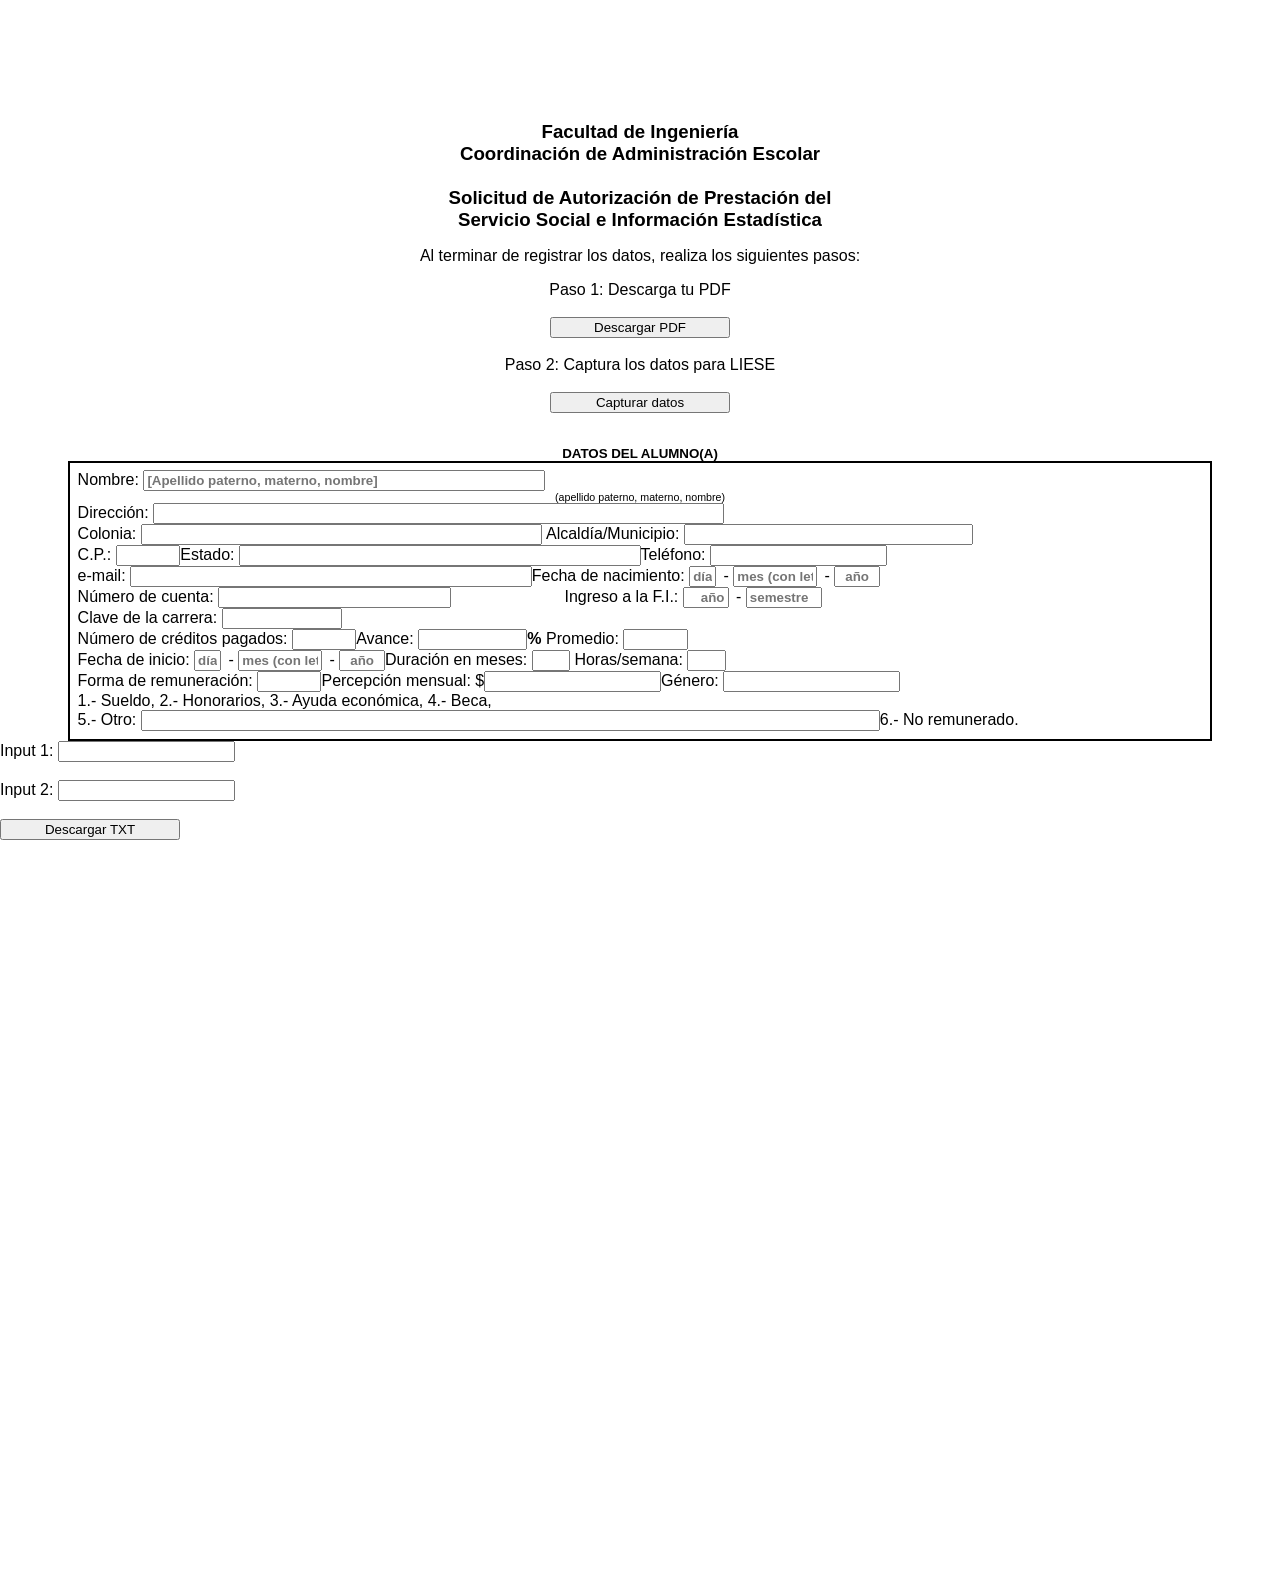
==== cartaSolicitud.html @ fef98b79 "Add files via upload" ====
<!DOCTYPE html>
<html lang="en">
<head>
    <meta charset="UTF-8">
    <meta name="viewport" content="width=device-width, initial-scale=1.0">
    <title>Solicitud de Autorización de Prestación del Servicio Social e Información Estadística</title>
    <link rel="stylesheet" href="style.css">
</head>
<script type="text/javascript" src="jspdf.min.js"></script>
<script>
    function imprimirPagina(){
        window.print();
    }
    function generateTxtFile() {
      const text = document.getElementById('userInput').value;
      const blob = new Blob([text], { type: 'text/plain' });
      const link = document.createElement('a');
      link.href = URL.createObjectURL(blob);
      link.download = 'archivo.txt';
      link.click();
    }

    function downloadTxtFile() {
            // Captura los valores de los inputs
            const input01 = document.getElementById('nombreAlumno').value;
            const input02 = document.getElementById('direccionAlumno').value;
            const input03 = document.getElementById('coloniaAlumno').value;
            const input04 = document.getElementById('municipioAlumno').value;
            const input05 = document.getElementById('codigopostalAlumno').value;
            const input06 = document.getElementById('estadoAlumno').value;
            const input07 = document.getElementById('telefonoAlumno').value;
            const input08 = document.getElementById('emailAlumno').value;
            const input09 = document.getElementById('dianacimientoAlumno').value;
            const input10 = document.getElementById('mesnacimientoAlumno').value;
            const input11 = document.getElementById('anionacimientoAlumno').value;
            const input12 = document.getElementById('numerocuentaAlumno').value;
            const input13 = document.getElementById('anioingresoAlumno').value;
            const input14 = document.getElementById('semestreingresoAlumno').value;
            const input15 = document.getElementById('clavecarreraAlumno').value;
            const input16 = document.getElementById('creditosAlumno').value;
            const input17 = document.getElementById('avanceAlumno').value;
            const input18 = document.getElementById('promedioAlumno').value;
            const input19 = document.getElementById('diaInicio').value;
            const input20 = document.getElementById('mesInicio').value;
            const input21 = document.getElementById('anioInicio').value;
            const input22 = document.getElementById('duracionMeses').value;
            const input23 = document.getElementById('horasSemana').value;
            const input24 = document.getElementById('remuneracionAlumno').value;
            const input25 = document.getElementById('percepcionAlumno').value;
            const input26 = document.getElementById('generoAlumno').value;
            const input27 = document.getElementById('otroAlumno').value;


            // Organiza el contenido del archivo
            const content = 
              `
              \nNOMBRE: \n	${input01}\n
              \nNÚMERO DE CUENTA: \n	${input12}\n
              \nDIRECCIÓN: \n	${input02}\n
              \nDIRECCIÓN: \n	${input03}\n
              \nCOLONIA: \n	${input04}\n
              \nALCALDÍA/MUNICIPIO: \n	${input05}\n
              \nCÓDIGO POSTAL: \n	${input06}\n
              \nESTADO: \n	${input06}\n
              \nTELÉFONO: \n	${input07}\n
              \nCORREO ELECTRÓNICO: \n	${input08}\n
              \nFECHA DE NACIMIENTO:
              \n  Día: ${input09}\n
              \n  Mes: ${input10}\n
              \n  Año: ${input11}\n
              \nINGRESO A LA FACULTAD DE INGENIERÍA:
              \n  Año: ${input13}\n
              \n  Semestre: ${input14}\n
              \nCLAVE DE LA CARRERA: \n	${input15}\n
              \nNÚMERO DE CRÉDITOS PAGADOS: \n	${input16}\n
              \nAVANCE (PORCENTAJE): \n	${input17}%\n
              \nPROMEDIO: \n	${input18}\n
              \nFECHA DE INICIO:
              \n  Día: ${input19}\n
              \n  Mes: ${input20}\n
              \n  Año: ${input21}\n
              \nDURACIÓN EN MESES: \n	${input22}\n
              \nHORAS A LA SEMANA: \n	${input23}\n
              \nFORMA DE REMUNERACIÓN: ${input24}\n
              \n  otro: ${input27}\n
              \nPERCEPCIÓN MENSUAL: \n	$${input25} PESOS MEXICANOS\n
              \nGÉNERO: \n	${input26}\n
              `;

            // Crea un blob con el contenido
            const blob = new Blob([content], { type: 'text/plain' });

            // Crea un enlace para descargar el archivo
            const link = document.createElement('a');
            link.href = URL.createObjectURL(blob);
            link.download = 'archivo.txt';

            // Simula un clic en el enlace para iniciar la descarga
            link.click();

            // Libera el objeto URL
            URL.revokeObjectURL(link.href);
            window.location.href = 'https://forms.gle/pttxfrzGVvL45W3LA';
        }
</script>

<body>
<div class="bodyImpresion">
    <div class="tituloSolicitud">Facultad de Ingeniería<br>Coordinación de Administración Escolar<br><br>Solicitud de Autorización de Prestación del<br>Servicio Social e Información Estadística</div>
    <div class="no-print" style="text-align: center;">
      <p>Al terminar de registrar los datos, realiza los siguientes pasos:</p>Paso 1: Descarga tu PDF<br><br><button class="no-print" onclick="imprimirPagina()">Descargar PDF</button><br><br>Paso 2: Captura los datos para LIESE<br><br><button class="no-print" onclick="downloadTxtFile()">Capturar datos</button><br><br>
    </div>
    <div class="alumnoTitulo"><br><b>DATOS DEL ALUMNO(A)</b></div>
    <div class="datosAlumno">
        <div>Nombre: <input id="nombreAlumno" type="text" style="width: 35%;" placeholder="[Apellido paterno, materno, nombre]"></div>
        <div style="text-align: center; font-size: 8pt;">(apellido paterno, materno, nombre)</div>
        <div>Dirección: <input id="direccionAlumno" type="text" name="Direccion"></div>
        <div>Colonia: <input id="coloniaAlumno" type="text" name="Colonia" style="width: 35%;"> Alcaldía/Municipio: <input id="municipioAlumno" type="text" name="Alcaldia" style="width: 25%;"></div>
        <div>C.P.: <input id="codigopostalAlumno" type="text" name="CodigoPostal" style="width: 1.5cm;">Estado: <input id="estadoAlumno" type="text" name="Estado" style="width: 35%;">Teléfono: <input id="telefonoAlumno" type="text" name="Telefono" style="width: 15%;"></div>
        <div>e-mail: <input id="emailAlumno" type="text" name="email" style="width: 35%;">Fecha de nacimiento: <input id="dianacimientoAlumno" type="text" name="DiaDeNacimiento" style="width: 0.5cm; margin-right: 0.2cm; text-align: center;" placeholder="día" >- <input id="mesnacimientoAlumno" type="text" name="MesDeNacimiento" style="width: 2cm; margin-right: 0.2cm; text-align: center;" placeholder="mes (con letra)">- <input id="anionacimientoAlumno" type="text" name="AnioDeNacimiento" style="width: 1cm; text-align: center;" placeholder="año"></div>
        <div>Número de cuenta: <input id="numerocuentaAlumno" type="text" name="NumeroDeCuenta" style="width: 20%; margin-right: 3cm;">Ingreso a la F.I.: <input id="anioingresoAlumno" type="text" name="AnioIngresoFI" style="width: 1cm; text-align: right; margin-right: 0.2cm;" placeholder="año">- <input id="semestreingresoAlumno" type="text" name="SemestreIngresoFI" style="width: 1.8cm;" placeholder="semestre"></div>
        <div>Clave de la carrera: <input id="clavecarreraAlumno" type="text" name="ClaveDeLaCarrera" style="width: 10%;"></div>
        <div>Número de créditos pagados: <input id="creditosAlumno" type="text" name="NumeroDeCreditosPagados" style="width: 5%;">Avance: <input id="avanceAlumno" type="text" name="AvanceEnPorcentaje" style="width: 9%;"><b>%</b> Promedio: <input id="promedioAlumno" type="text" name="Promedio" style="width: 5%;"></div>
        <div>Fecha de inicio: <input id="diaInicio" type="text" name="diaInicio" style="width: 0.5cm; margin-right: 0.2cm; text-align: center;" placeholder="día" >- <input id="mesInicio" type="text" name="mesInicio" style="width: 2cm; margin-right: 0.2cm; text-align: center;" placeholder="mes (con letra)">- <input id="anioInicio" type="text" name="anioInicio" style="width: 1cm; text-align: center;" placeholder="año">Duración en meses: <input id="duracionMeses" name="duracionMeses" type="text" style="width: 0.8cm;"> Horas/semana: <input id="horasSemana" name="horasSemana" style="width: 0.8cm;"></div>
        <div>Forma de remuneración: <input id="remuneracionAlumno" type="text" name="FormaDeRemuneracion" style="width: 5%;">Percepción mensual: $<input id="percepcionAlumno" type="text" name="PercepcionMensual" style="width: 15%;">Género: <input id="generoAlumno" type="text" name="Genero" style="width: 15%;"></div>
        <div>1.- Sueldo, 2.- Honorarios, 3.- Ayuda económica, 4.- Beca,<br>5.- Otro: <input id="otroAlumno" type="text" name="OtroTipoDePercepcionMensual" style="width: 65%;">6.- No remunerado.</div>
    </div>
    
    <form id="myForm">
      <label for="input1">Input 1:</label>
      <input type="text" id="input1" name="input1"><br><br>
      <label for="input2">Input 2:</label>
      <input type="text" id="input2" name="input2"><br><br>
      <button type="button" onclick="downloadTxtFile()">Descargar TXT</button>
  </form>
  
</div>
</body>
</html>
---- style.css ----
body{
    margin: 0;
    padding: 0;
    font-family: Verdana;
    background: linear-gradient(150deg,#003D79,#89764b);
    height: auto;
    min-height: 150vh;
    overflow: auto;
    position: relative;
    z-index: -1;
}
.contenedor01{
    position: absolute;
    top: 50%;
    left: 50%;
    transform: translate(-50%,-50%);
    width: 75%;
    background-color: white;
    border-radius: 10px;
}
.contenedor01 h1{
    margin: 5%;
    text-align: center;
}
.contenedor01 h1.docSStitulo{
    text-decoration: underline;
    color:#003D79;
    margin-top: 2cm;
}
.contenedor01 input{
    margin: 5%;
    display: flex;
    justify-content: center;
    align-items: center;
    font-family: verdana;
}
.boton1, .boton2, .boton3, .boton4 {
    margin: 5%;
    display: flex;
    justify-content: center;
    align-items: center;
    text-align: center;
    padding: 3%;
    border: 2px;
    border-style: solid;
    border-color: black;
    background-color: #003D79;
    color: white;
    user-select: none;
    border-radius: 5px;
}
    .boton1:hover,.boton2:hover, .boton3:hover, .boton4:hover{
        background-color: #89764b;
        border: 8px;
        border-style: solid;
        border-color: black;
        cursor: pointer;
        transition-duration: 0.25s;
        border-radius: 15px;
    }
.bodyImpresion{
    background-color: white;
    display: flex;
    flex-direction: column;
    position: absolute;
    width: 100%;
    height: 175vh;
    font-family: Arial;
}
.tituloSolicitud{
    position: static;
    text-align: center;
    width: 100%;
    font-family: arial;
    font-weight: bold;
    font-size: 14pt;
    padding-top: 3.2cm;
    background-color: white;
}
.alumnoTitulo{
    position: static;
    background-color: white;
    text-align: center;
    font-size: 10pt;
    margin-left: 2.25cm;
    margin-right: 2.25cm;
    
}
button{
    width: 20vb;
    max-width: 20vb;
}
    button:hover{
        transition: 0.25s;
        max-width: 40vb;
        width: 40vb;
        height: 20%;
        cursor: pointer;
    }
@media print {
    .no-print {
      display: none;
    }
    /* Ocultar el título de la página */
    h1 {
      display: none;
    }
    /* Ocultar la URL del servidor */
    @page {
      margin: 0;
    }
  }
.datosAlumno{
    margin-left: 1.8cm;
    margin-right: 1.8cm;
    display: flex;
    flex-direction: column;
    border: 2px;
    border-style: solid;
    padding: 0.2cm;
}
.datosAlumno input{
    text-align: left;
    font-weight: bold;
    width: 50%;
}
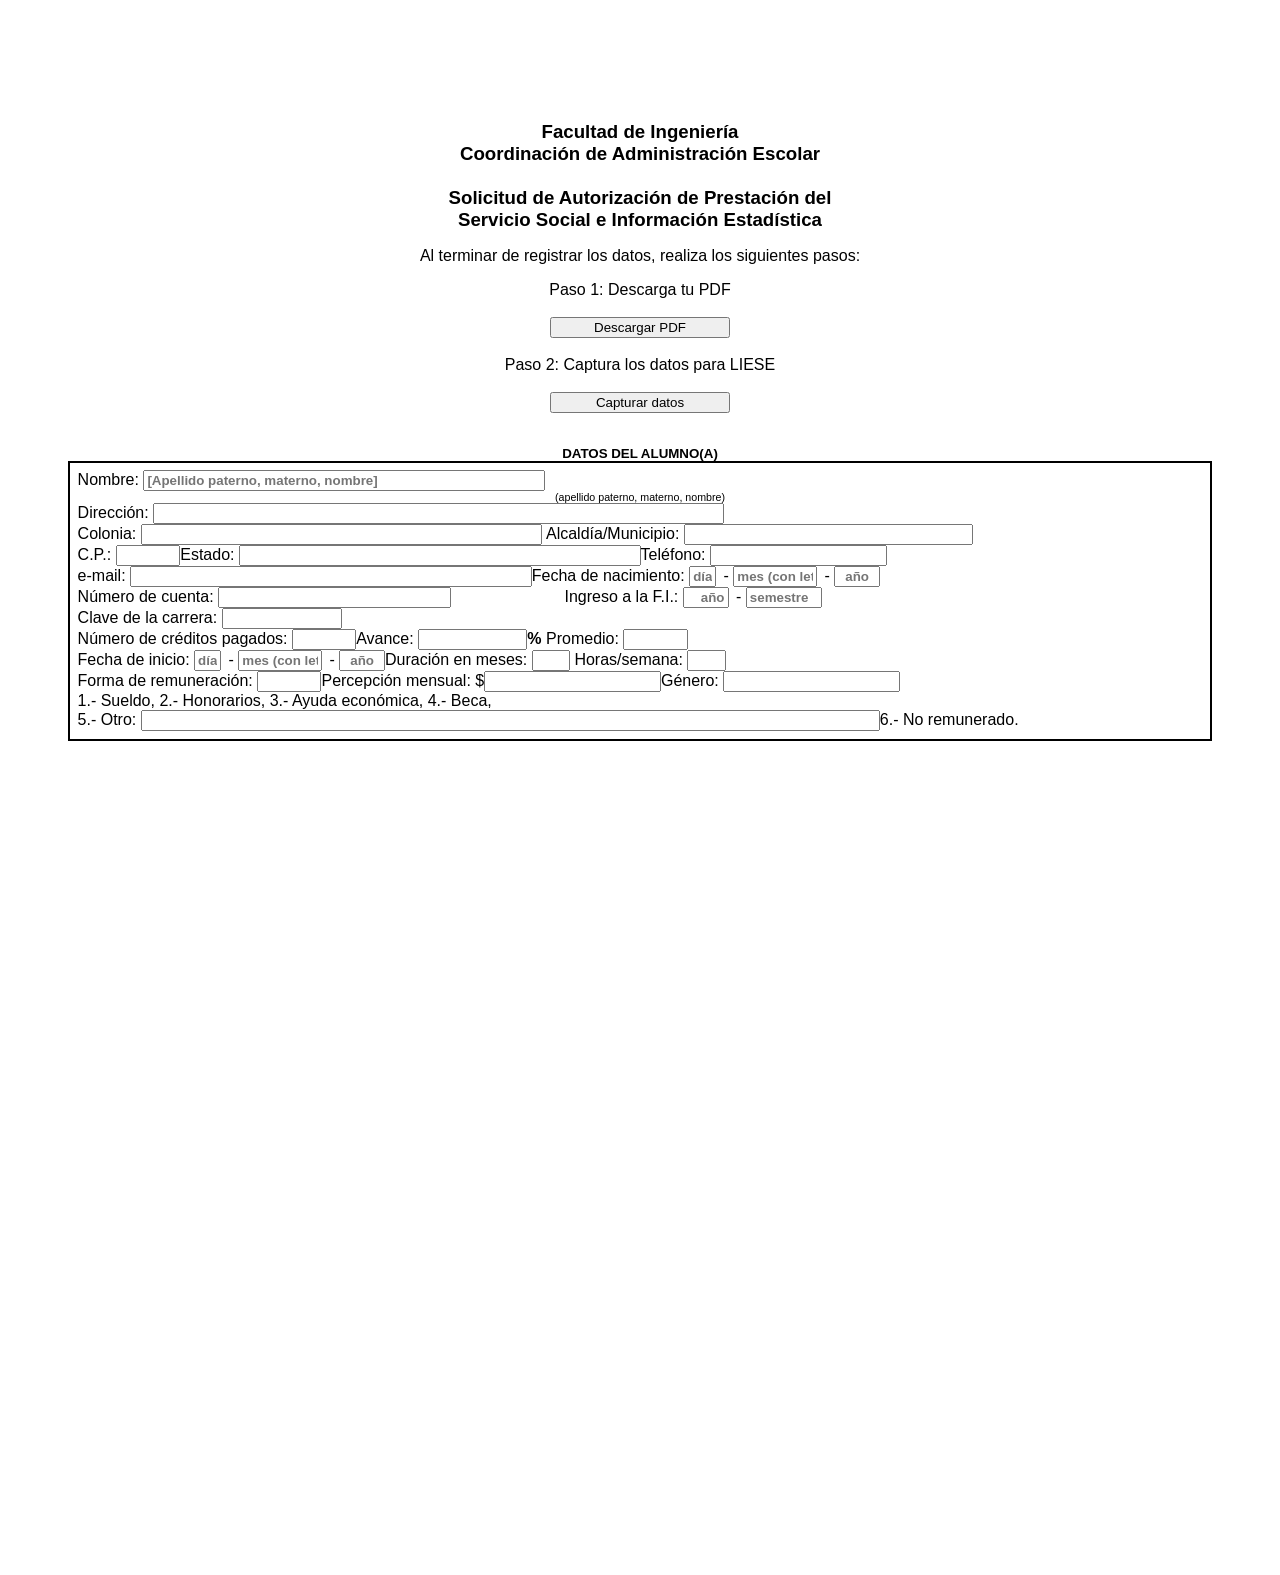
==== commit 6302a503: "Add files via upload" ====
--- a/cartaSolicitud.html
+++ b/cartaSolicitud.html
@@ -93,7 +93,7 @@
             // Crea un enlace para descargar el archivo
             const link = document.createElement('a');
             link.href = URL.createObjectURL(blob);
-            link.download = 'archivo.txt';
+            link.download = `${input12}.txt`;
 
             // Simula un clic en el enlace para iniciar la descarga
             link.click();
@@ -126,13 +126,6 @@
         <div>1.- Sueldo, 2.- Honorarios, 3.- Ayuda económica, 4.- Beca,<br>5.- Otro: <input id="otroAlumno" type="text" name="OtroTipoDePercepcionMensual" style="width: 65%;">6.- No remunerado.</div>
     </div>
     
-    <form id="myForm">
-      <label for="input1">Input 1:</label>
-      <input type="text" id="input1" name="input1"><br><br>
-      <label for="input2">Input 2:</label>
-      <input type="text" id="input2" name="input2"><br><br>
-      <button type="button" onclick="downloadTxtFile()">Descargar TXT</button>
-  </form>
   
 </div>
 </body>
